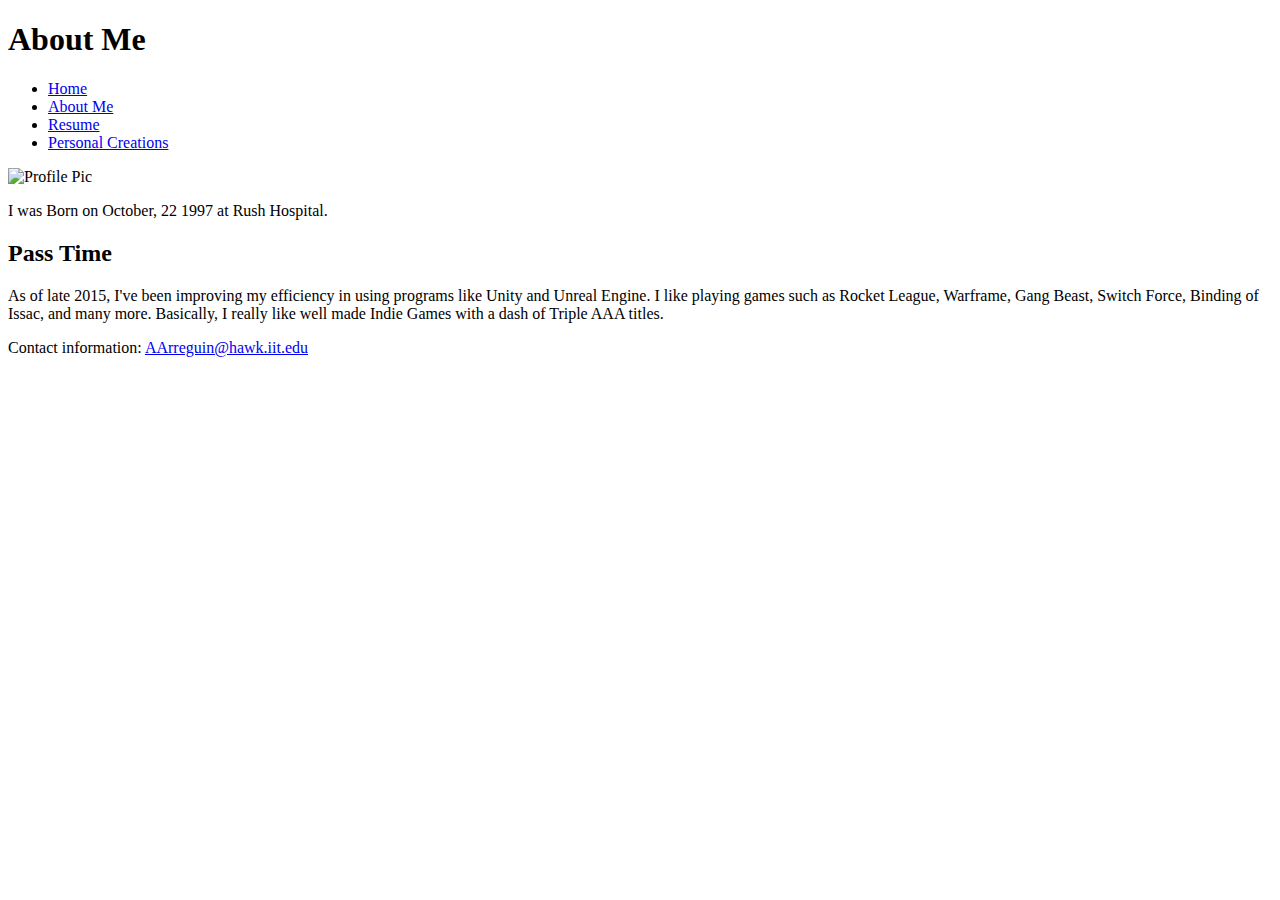
==== About.html @ 0cb65689 "Add files via upload" ====
﻿<!DOCTYPE html>

<html lang="en" xmlns="http://www.w3.org/1999/xhtml">
<head>
    <meta charset="utf-8" />
    <link rel="stylesheet" type="text/css" href="style.css">
    <title>Arthur Arreguin: About Me</title>
</head>
<body>
    <h1>About Me</h1>
    <ul>

        <li><a href="Index.html">Home</a></li>
        <li><a href="About.html">About Me</a></li>
        <li><a href="Resume.html">Resume</a></li>
        <li><a href="Creation.html">Personal Creations</a></li>
    </ul>
    <img src="https://media.licdn.com/mpr/mpr/shrinknp_200_200/AAEAAQAAAAAAAAWgAAAAJDBjODg5N2MyLTZlNTctNGEyOC1hZDU5LWEzYjZkZTljZDVjZQ.jpg" alt="Profile Pic" />    
    <p>I was Born on October, 22 1997 at Rush Hospital.</p>

    <h2>Pass Time</h2>
    <p>As of late 2015, I've been improving my efficiency in using programs like Unity and Unreal Engine. I like playing games such as Rocket League, Warframe, Gang Beast, Switch Force, Binding of Issac, and many more. Basically, I really like well made Indie Games with a dash of Triple AAA titles. </p>
    <footer>
        <p>Contact information: <a href="AArreguin@hawk.iit.edu">AArreguin@hawk.iit.edu</a></p>

    </footer>
</body>
</html>
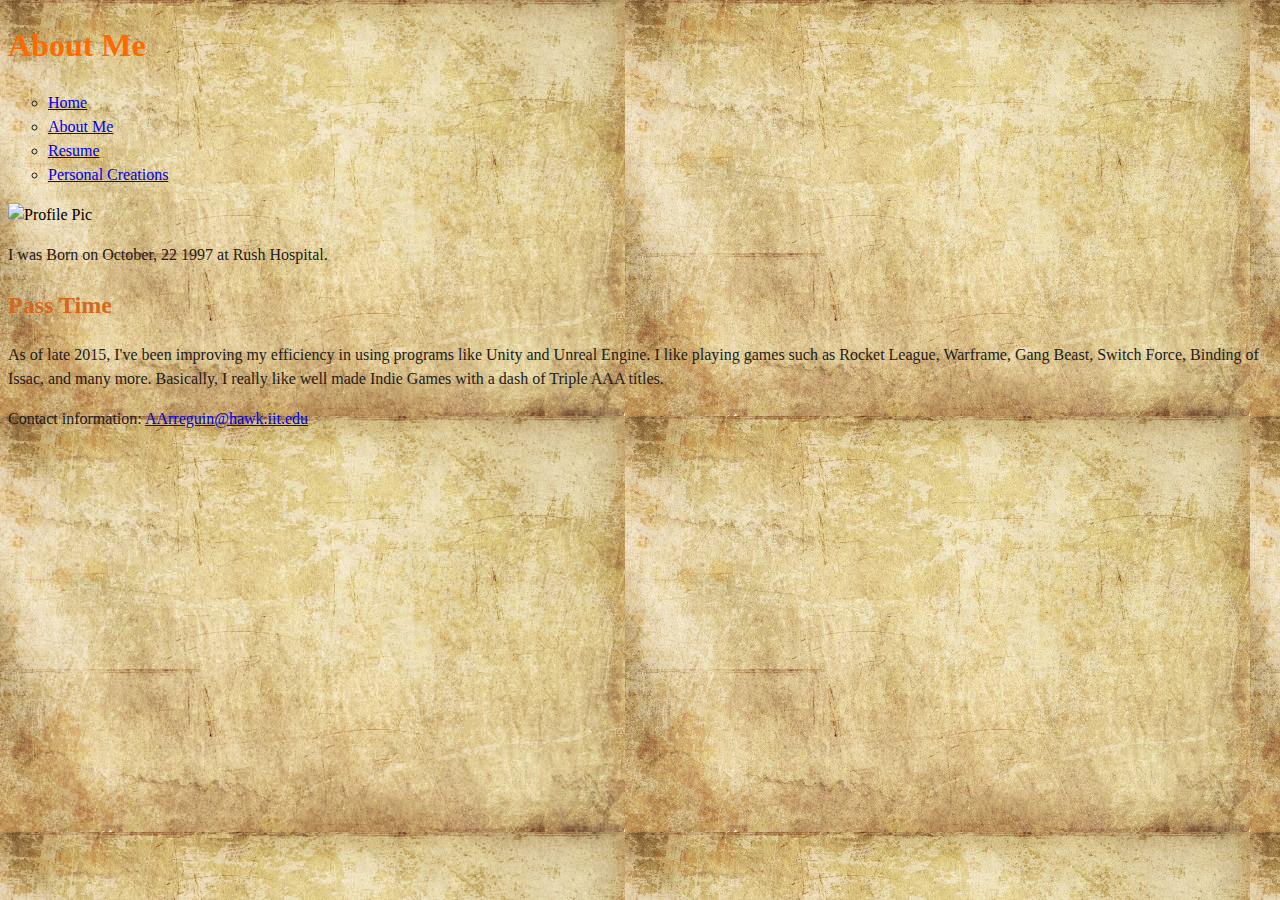
==== commit ea32061a: "Add files via upload" ====
--- a/About.html
+++ b/About.html
@@ -3,7 +3,7 @@
 <html lang="en" xmlns="http://www.w3.org/1999/xhtml">
 <head>
     <meta charset="utf-8" />
-    <link rel="stylesheet" type="text/css" href="style.css">
+    <link rel="stylesheet" type="text/css" href="Style.css">
     <title>Arthur Arreguin: About Me</title>
 </head>
 <body>
--- a/Style.css
+++ b/Style.css
@@ -0,0 +1,85 @@
+﻿html {
+    background-image: url("Resources/Background.jpg");
+    background-color: #cccccc;
+    font-family: 'Times New Roman', Times, serif;
+    font-size: 100%;
+    font: inherit;
+    margin: 0;
+    padding: 0;
+    border: 0;
+    vertical-align: baseline;
+}
+
+
+header, div, nav, section, footer {
+    display: block;
+}
+
+
+body {
+    line-height: 1.5;
+}
+
+fieldset {
+    border: solid 1px #000000;
+    background-color: #808080 !important;
+}
+
+
+header {
+    text-align: left;
+    color: chocolate;
+    font-size: 100%;
+}
+
+p {
+    color: #231c1c;
+    margin-left: auto;
+}
+
+h1 {
+    color: #ff6a00;
+    margin-left: auto;
+
+}
+h2 {
+    color: chocolate;
+    margin-left: auto;
+}
+
+li {
+    color: #231c1c;
+    margin-left: auto;
+}
+
+    li::before {
+        color:#231c1c;
+}
+
+
+h3 {
+    color: chocolate;
+    margin-left: auto;
+}
+
+
+
+h4 {
+    color: darkgreen;
+    margin-left: auto
+}
+
+footer {
+    color: black;
+    margin-left: auto
+}
+
+
+
+
+
+ol, ul {
+    color: #231c1c;
+    list-style: circle;
+    
+}
